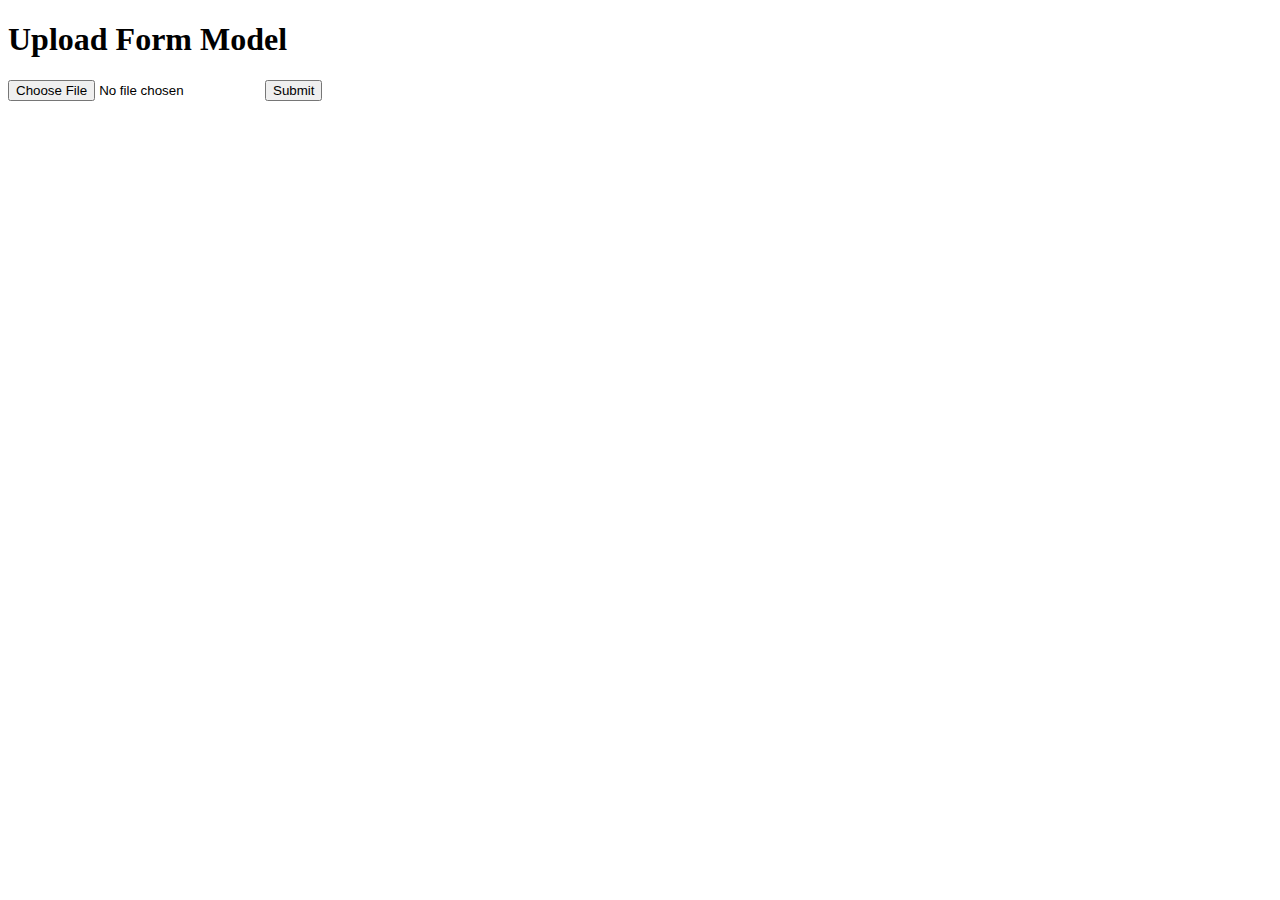
==== src/main/webapp/upload.html @ 952549c5 "Implemented form upload." ====
<!DOCTYPE html>
<html lang="en">
	<head>
		<meta charset="UTF-8">
		<title>Excel Based Form Demo - Upload</title>
		<meta charset="utf-8">
		<link rel="stylesheet" type="text/css" href="css/upload.css" />
	</head>
	<body>
		<h1>Upload Form Model</h1>

		<form action="/form/upload" enctype="multipart/form-data" method="post">
			<input type="file" name="file" accept="application/vnd.openxmlformats-officedocument.spreadsheetml.sheet" />
			<input type="submit" value="Submit">
		</form>
		<script src="lib/jquery.min.js"></script>
		<script src="js/upload.js"></script>
	</body>
</html>
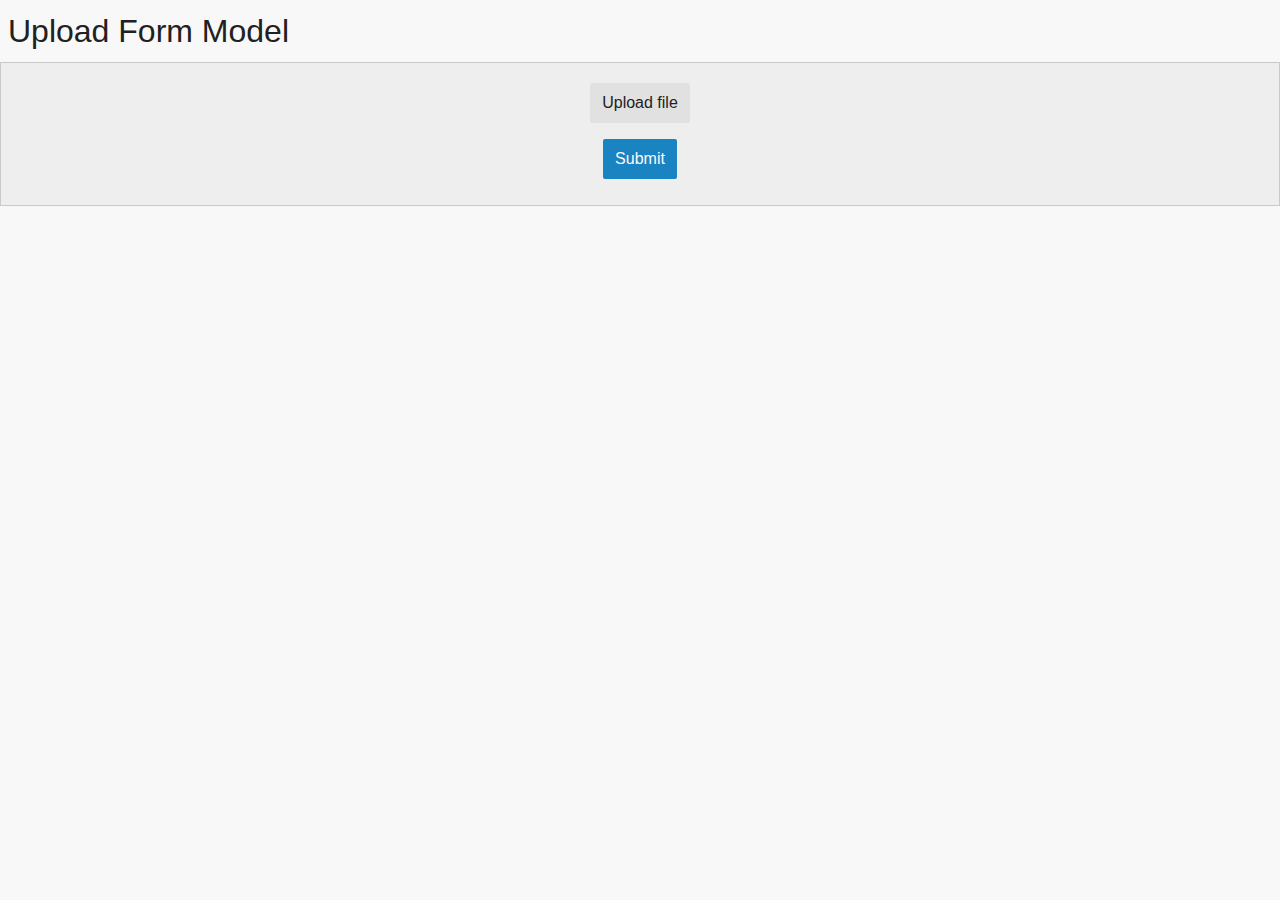
==== commit 67886247: "Added mini.css and generic elemenst (so far navigation bar only). Refactored certain sections." ====
--- a/src/main/webapp/upload.html
+++ b/src/main/webapp/upload.html
@@ -3,17 +3,26 @@
 	<head>
 		<meta charset="UTF-8">
 		<title>Excel Based Form Demo - Upload</title>
-		<meta charset="utf-8">
-		<link rel="stylesheet" type="text/css" href="css/upload.css" />
+		<link rel="stylesheet" type="text/css" href="lib/mini.min.css">
+		<link rel="stylesheet" type="text/css" href="css/main.css" />
 	</head>
 	<body>
+		<div id="navigation"></div>
 		<h1>Upload Form Model</h1>
 
 		<form action="/form/upload" enctype="multipart/form-data" method="post">
-			<input type="file" name="file" accept="application/vnd.openxmlformats-officedocument.spreadsheetml.sheet" />
-			<input type="submit" value="Submit">
+			<div>
+				<input id="file-input" type="file" name="file" accept="application/vnd.openxmlformats-officedocument.spreadsheetml.sheet" />
+				<label for="file-input" class="button">Upload file</label>
+				<span id="file-name"></span>
+			</div>
+			<div>
+				<input type="submit" class="primary" value="Submit">
+			</div>
 		</form>
 		<script src="lib/jquery.min.js"></script>
+		<script src="lib/handlebars-v4.0.11.js"></script>
+		<script src="js/templates.js"></script>
 		<script src="js/upload.js"></script>
 	</body>
 </html>--- a/src/main/webapp/lib/mini.min.css
+++ b/src/main/webapp/lib/mini.min.css
@@ -0,0 +1,2 @@
+html{font-size:16px}html,*{font-family:-apple-system, BlinkMacSystemFont,"Segoe UI","Roboto", "Droid Sans","Helvetica Neue", Helvetica, Arial, sans-serif;line-height:1.5;-webkit-text-size-adjust:100%}*{font-size:1rem}body{margin:0;color:#212121;background:#f8f8f8}article,aside,section,figcaption,figure,main,details,menu{display:block}summary{display:list-item}abbr[title]{border-bottom:none;text-decoration:underline}audio,video{display:inline-block}svg:not(:root){overflow:hidden}input{overflow:visible}img{max-width:100%;height:auto}dfn{font-style:italic}h1,h2,h3,h4,h5,h6{line-height:1.2em;margin:0.75rem 0.5rem;font-weight:500}h1 small,h2 small,h3 small,h4 small,h5 small,h6 small{color:#424242;display:block;margin-top:-.25rem}h1{font-size:2rem}h2{font-size:1.6875rem}h3{font-size:1.4375rem}h4{font-size:1.1875rem}h5{font-size:1rem}h6{font-size:.8125rem}p{margin:.5rem}ol,ul{margin:.5rem;padding-left:1rem}b,strong{font-weight:700}hr{box-sizing:content-box;border:0;overflow:visible;line-height:1.25em;margin:.5rem;height:.0625rem;background:linear-gradient(to right, #bdbdbd, #8c8c8c, #bdbdbd)}blockquote{display:block;position:relative;font-style:italic;background:#eee;margin:.5rem;padding:0.5rem 0.5rem 1.5rem;border-left:.25rem solid #505050;border-radius:0 .125rem .125rem 0}blockquote:after{position:absolute;font-style:normal;font-size:.875rem;color:#505050;left:.625rem;bottom:0;content:"— " attr(cite)}code,kbd,pre,samp{font-family:monospace, monospace}code{border-radius:.125rem;background:#e6e6e6;padding:0.125rem 0.25rem}pre{overflow:auto;border-radius:0 .125rem .125rem 0;background:#e6e6e6;padding:.75rem;margin:.5rem;border-left:.25rem solid #1565c0}kbd{border-radius:.125rem;background:#0c0c0c;color:#fafafa;padding:0.125rem 0.25rem}small,sup,sub{font-size:.75em}sup{top:-.5em}sub{bottom:-.25em}sup,sub{line-height:0;position:relative;vertical-align:baseline}a{color:#0277bd;text-decoration:underline;opacity:1;transition:opacity 0.3s}a:visited{color:#01579b}a:hover,a:focus{opacity:0.75}figcaption{font-size:.8125rem;color:#424242}.container{margin:0 auto;padding:0 .75rem}.row{box-sizing:border-box;display:-webkit-box;-webkit-box-flex:0;-webkit-box-orient:horizontal;-webkit-box-direction:normal;display:-webkit-flex;display:flex;-webkit-flex:0 1 auto;flex:0 1 auto;-webkit-flex-flow:row wrap;flex-flow:row wrap}.col-sm,[class^='col-sm-'],[class^='col-sm-offset-'],.row[class*='cols-sm-']>*{box-sizing:border-box;-webkit-box-flex:0;-webkit-flex:0 0 auto;flex:0 0 auto;padding:0 0.25rem}.col-sm,.row.cols-sm>*{-webkit-box-flex:1;max-width:100%;-webkit-flex-grow:1;flex-grow:1;-webkit-flex-basis:0;flex-basis:0}.col-sm-1,.row.cols-sm-1>*{max-width:8.33333%;-webkit-flex-basis:8.33333%;flex-basis:8.33333%}.col-sm-2,.row.cols-sm-2>*{max-width:16.66667%;-webkit-flex-basis:16.66667%;flex-basis:16.66667%}.col-sm-3,.row.cols-sm-3>*{max-width:25%;-webkit-flex-basis:25%;flex-basis:25%}.col-sm-4,.row.cols-sm-4>*{max-width:33.33333%;-webkit-flex-basis:33.33333%;flex-basis:33.33333%}.col-sm-5,.row.cols-sm-5>*{max-width:41.66667%;-webkit-flex-basis:41.66667%;flex-basis:41.66667%}.col-sm-6,.row.cols-sm-6>*{max-width:50%;-webkit-flex-basis:50%;flex-basis:50%}.col-sm-7,.row.cols-sm-7>*{max-width:58.33333%;-webkit-flex-basis:58.33333%;flex-basis:58.33333%}.col-sm-8,.row.cols-sm-8>*{max-width:66.66667%;-webkit-flex-basis:66.66667%;flex-basis:66.66667%}.col-sm-9,.row.cols-sm-9>*{max-width:75%;-webkit-flex-basis:75%;flex-basis:75%}.col-sm-10,.row.cols-sm-10>*{max-width:83.33333%;-webkit-flex-basis:83.33333%;flex-basis:83.33333%}.col-sm-11,.row.cols-sm-11>*{max-width:91.66667%;-webkit-flex-basis:91.66667%;flex-basis:91.66667%}.col-sm-12,.row.cols-sm-12>*{max-width:100%;-webkit-flex-basis:100%;flex-basis:100%}.col-sm-offset-0{margin-left:0}.col-sm-offset-1{margin-left:8.33333%}.col-sm-offset-2{margin-left:16.66667%}.col-sm-offset-3{margin-left:25%}.col-sm-offset-4{margin-left:33.33333%}.col-sm-offset-5{margin-left:41.66667%}.col-sm-offset-6{margin-left:50%}.col-sm-offset-7{margin-left:58.33333%}.col-sm-offset-8{margin-left:66.66667%}.col-sm-offset-9{margin-left:75%}.col-sm-offset-10{margin-left:83.33333%}.col-sm-offset-11{margin-left:91.66667%}.col-sm-normal{-webkit-order:initial;order:initial}.col-sm-first{-webkit-order:-999;order:-999}.col-sm-last{-webkit-order:999;order:999}@media screen and (min-width: 768px){.col-md,[class^='col-md-'],[class^='col-md-offset-'],.row[class*='cols-md-']>*{box-sizing:border-box;-webkit-box-flex:0;-webkit-flex:0 0 auto;flex:0 0 auto;padding:0 0.25rem}.col-md,.row.cols-md>*{-webkit-box-flex:1;max-width:100%;-webkit-flex-grow:1;flex-grow:1;-webkit-flex-basis:0;flex-basis:0}.col-md-1,.row.cols-md-1>*{max-width:8.33333%;-webkit-flex-basis:8.33333%;flex-basis:8.33333%}.col-md-2,.row.cols-md-2>*{max-width:16.66667%;-webkit-flex-basis:16.66667%;flex-basis:16.66667%}.col-md-3,.row.cols-md-3>*{max-width:25%;-webkit-flex-basis:25%;flex-basis:25%}.col-md-4,.row.cols-md-4>*{max-width:33.33333%;-webkit-flex-basis:33.33333%;flex-basis:33.33333%}.col-md-5,.row.cols-md-5>*{max-width:41.66667%;-webkit-flex-basis:41.66667%;flex-basis:41.66667%}.col-md-6,.row.cols-md-6>*{max-width:50%;-webkit-flex-basis:50%;flex-basis:50%}.col-md-7,.row.cols-md-7>*{max-width:58.33333%;-webkit-flex-basis:58.33333%;flex-basis:58.33333%}.col-md-8,.row.cols-md-8>*{max-width:66.66667%;-webkit-flex-basis:66.66667%;flex-basis:66.66667%}.col-md-9,.row.cols-md-9>*{max-width:75%;-webkit-flex-basis:75%;flex-basis:75%}.col-md-10,.row.cols-md-10>*{max-width:83.33333%;-webkit-flex-basis:83.33333%;flex-basis:83.33333%}.col-md-11,.row.cols-md-11>*{max-width:91.66667%;-webkit-flex-basis:91.66667%;flex-basis:91.66667%}.col-md-12,.row.cols-md-12>*{max-width:100%;-webkit-flex-basis:100%;flex-basis:100%}.col-md-offset-0{margin-left:0}.col-md-offset-1{margin-left:8.33333%}.col-md-offset-2{margin-left:16.66667%}.col-md-offset-3{margin-left:25%}.col-md-offset-4{margin-left:33.33333%}.col-md-offset-5{margin-left:41.66667%}.col-md-offset-6{margin-left:50%}.col-md-offset-7{margin-left:58.33333%}.col-md-offset-8{margin-left:66.66667%}.col-md-offset-9{margin-left:75%}.col-md-offset-10{margin-left:83.33333%}.col-md-offset-11{margin-left:91.66667%}.col-md-normal{-webkit-order:initial;order:initial}.col-md-first{-webkit-order:-999;order:-999}.col-md-last{-webkit-order:999;order:999}}@media screen and (min-width: 1280px){.col-lg,[class^='col-lg-'],[class^='col-lg-offset-'],.row[class*='cols-lg-']>*{box-sizing:border-box;-webkit-box-flex:0;-webkit-flex:0 0 auto;flex:0 0 auto;padding:0 0.25rem}.col-lg,.row.cols-lg>*{-webkit-box-flex:1;max-width:100%;-webkit-flex-grow:1;flex-grow:1;-webkit-flex-basis:0;flex-basis:0}.col-lg-1,.row.cols-lg-1>*{max-width:8.33333%;-webkit-flex-basis:8.33333%;flex-basis:8.33333%}.col-lg-2,.row.cols-lg-2>*{max-width:16.66667%;-webkit-flex-basis:16.66667%;flex-basis:16.66667%}.col-lg-3,.row.cols-lg-3>*{max-width:25%;-webkit-flex-basis:25%;flex-basis:25%}.col-lg-4,.row.cols-lg-4>*{max-width:33.33333%;-webkit-flex-basis:33.33333%;flex-basis:33.33333%}.col-lg-5,.row.cols-lg-5>*{max-width:41.66667%;-webkit-flex-basis:41.66667%;flex-basis:41.66667%}.col-lg-6,.row.cols-lg-6>*{max-width:50%;-webkit-flex-basis:50%;flex-basis:50%}.col-lg-7,.row.cols-lg-7>*{max-width:58.33333%;-webkit-flex-basis:58.33333%;flex-basis:58.33333%}.col-lg-8,.row.cols-lg-8>*{max-width:66.66667%;-webkit-flex-basis:66.66667%;flex-basis:66.66667%}.col-lg-9,.row.cols-lg-9>*{max-width:75%;-webkit-flex-basis:75%;flex-basis:75%}.col-lg-10,.row.cols-lg-10>*{max-width:83.33333%;-webkit-flex-basis:83.33333%;flex-basis:83.33333%}.col-lg-11,.row.cols-lg-11>*{max-width:91.66667%;-webkit-flex-basis:91.66667%;flex-basis:91.66667%}.col-lg-12,.row.cols-lg-12>*{max-width:100%;-webkit-flex-basis:100%;flex-basis:100%}.col-lg-offset-0{margin-left:0}.col-lg-offset-1{margin-left:8.33333%}.col-lg-offset-2{margin-left:16.66667%}.col-lg-offset-3{margin-left:25%}.col-lg-offset-4{margin-left:33.33333%}.col-lg-offset-5{margin-left:41.66667%}.col-lg-offset-6{margin-left:50%}.col-lg-offset-7{margin-left:58.33333%}.col-lg-offset-8{margin-left:66.66667%}.col-lg-offset-9{margin-left:75%}.col-lg-offset-10{margin-left:83.33333%}.col-lg-offset-11{margin-left:91.66667%}.col-lg-normal{-webkit-order:initial;order:initial}.col-lg-first{-webkit-order:-999;order:-999}.col-lg-last{-webkit-order:999;order:999}}form{background:#eee;border:.0625rem solid #c9c9c9;margin:.5rem;padding:0.75rem 0.5rem 1.125rem}fieldset{border:.0625rem solid #d0d0d0;border-radius:.125rem;margin:.125rem;padding:.5rem}legend{box-sizing:border-box;display:table;max-width:100%;white-space:normal;font-weight:700;font-size:.875rem;padding:0.125rem 0.25rem}label{padding:0.25rem 0.5rem}.input-group{display:inline-block}.input-group.fluid{display:-webkit-box;-webkit-box-pack:justify;display:-webkit-flex;display:flex;-webkit-align-items:center;align-items:center;-webkit-justify-content:center;justify-content:center}.input-group.fluid>input{-webkit-box-flex:1;max-width:100%;-webkit-flex-grow:1;flex-grow:1;-webkit-flex-basis:0px;flex-basis:0px}@media screen and (max-width: 767px){.input-group.fluid{-webkit-box-orient:vertical;-webkit-align-items:stretch;align-items:stretch;-webkit-flex-direction:column;flex-direction:column}}.input-group.vertical{display:-webkit-box;-webkit-box-orient:vertical;-webkit-box-pack:justify;display:-webkit-flex;display:flex;-webkit-flex-direction:column;flex-direction:column;-webkit-align-items:stretch;align-items:stretch;-webkit-justify-content:center;justify-content:center}.input-group.vertical>input{-webkit-box-flex:1;max-width:100%;-webkit-flex-grow:1;flex-grow:1;-webkit-flex-basis:0px;flex-basis:0px}[type="number"]::-webkit-inner-spin-button,[type="number"]::-webkit-outer-spin-button{height:auto}textarea{overflow:auto}[type="search"]{-webkit-appearance:textfield;outline-offset:-2px}[type="search"]::-webkit-search-cancel-button,[type="search"]::-webkit-search-decoration{-webkit-appearance:none}input:not([type]),[type="text"],[type="email"],[type="number"],[type="search"],[type="password"],[type="url"],[type="tel"],textarea,select{box-sizing:border-box;background:#fafafa;color:#212121;border:.0625rem solid #c9c9c9;border-radius:.125rem;margin:.25rem;padding:0.5rem 0.75rem}input:not([type="button"]):not([type="submit"]):not([type="reset"]):hover,input:not([type="button"]):not([type="submit"]):not([type="reset"]):focus,textarea:hover,textarea:focus,select:hover,select:focus{border-color:#0288d1;box-shadow:none}input:not([type="button"]):not([type="submit"]):not([type="reset"]):invalid,input:not([type="button"]):not([type="submit"]):not([type="reset"]):focus:invalid,textarea:invalid,textarea:focus:invalid,select:invalid,select:focus:invalid{border-color:#d32f2f;box-shadow:none}input:not([type="button"]):not([type="submit"]):not([type="reset"])[readonly],textarea[readonly],select[readonly]{background:#e5e5e5;border-color:#c9c9c9}select:not([multiple]):not([size]){padding-right:1.5rem;background:url('data:image/svg+xml, <svg xmlns="http://www.w3.org/2000/svg" viewBox="0 0 1 1.5"><path fill="%23212121" d="M.25.75h.5L.5 1"/></svg>') no-repeat right;background-color:#fafafa;-webkit-appearance:none;-moz-appearance:none;appearance:none}select:not([multiple]):not([size])[readonly]{background-color:#e5e5e5}select{max-width:100%}option{overflow:hidden;text-overflow:ellipsis}::-webkit-input-placeholder{opacity:1;color:#616161}::-moz-placeholder{opacity:1;color:#616161}::-ms-placeholder{opacity:1;color:#616161}::placeholder{opacity:1;color:#616161}button::-moz-focus-inner,[type="button"]::-moz-focus-inner,[type="reset"]::-moz-focus-inner,[type="submit"]::-moz-focus-inner{border-style:none;padding:0}button,html [type="button"],[type="reset"],[type="submit"]{-webkit-appearance:button}button{overflow:visible;text-transform:none}button,[type="button"],[type="submit"],[type="reset"],a.button,label.button,.button,a[role="button"],label[role="button"],[role="button"]{display:inline-block;background:rgba(220,220,220,0.75);color:#212121;border:0;border-radius:.125rem;padding:0.5rem 0.75rem;margin:.5rem;text-decoration:none;transition:background 0.3s;cursor:pointer}button:hover,button:focus,[type="button"]:hover,[type="button"]:focus,[type="submit"]:hover,[type="submit"]:focus,[type="reset"]:hover,[type="reset"]:focus,a.button:hover,a.button:focus,label.button:hover,label.button:focus,.button:hover,.button:focus,a[role="button"]:hover,a[role="button"]:focus,label[role="button"]:hover,label[role="button"]:focus,[role="button"]:hover,[role="button"]:focus{background:#dcdcdc;opacity:1}input:disabled,input[disabled],textarea:disabled,textarea[disabled],select:disabled,select[disabled],button:disabled,button[disabled],.button:disabled,.button[disabled],[role="button"]:disabled,[role="button"][disabled]{cursor:not-allowed;opacity:.75}input[type="file"]{border:0;height:1px;width:1px;margin:-1px;overflow:hidden;padding:0;position:absolute;clip:rect(0 0 0 0);-webkit-clip-path:inset(100%);clip-path:inset(100%)}.button-group{display:-webkit-box;display:-webkit-flex;display:flex;border:.0625rem solid #bdbdbd;border-radius:.125rem;margin:.5rem}.button-group>button,.button-group [type="button"],.button-group>[type="submit"],.button-group>[type="reset"],.button-group>.button,.button-group>[role="button"]{margin:0;-webkit-box-flex:1;max-width:100%;-webkit-flex:1 1 auto;flex:1 1 auto;text-align:center;border:0;border-radius:0}.button-group>:not(:first-child){border-left:.0625rem solid #bdbdbd}@media screen and (max-width: 767px){.button-group{-webkit-box-orient:vertical;-webkit-flex-direction:column;flex-direction:column}.button-group>:not(:first-child){border:0;border-top:.0625rem solid #bdbdbd}}[type="checkbox"],[type="radio"]{height:1px;width:1px;margin:-1px;overflow:hidden;position:absolute;clip:rect(0 0 0 0);-webkit-clip-path:inset(100%);clip-path:inset(100%)}.input-group [type="checkbox"]+label,.input-group [type="radio"]+label{position:relative;display:inline-block;margin-left:1.25rem;cursor:pointer}.input-group [type="checkbox"]+label:before,.input-group [type="radio"]+label:before{display:inline-block;position:absolute;top:.375rem;left:0;width:1rem;height:1rem;content:'';border:.0625rem solid #bdbdbd;border-radius:.125rem;background:#fafafa;color:#212121;margin-left:-1.25rem}.input-group [type="checkbox"]+label:hover:before,.input-group [type="checkbox"]+label:focus:before,.input-group [type="radio"]+label:hover:before,.input-group [type="radio"]+label:focus:before{border-color:#0288d1}.input-group [type="checkbox"]:focus+label:before,.input-group [type="radio"]:focus+label:before{border-color:#0288d1}.input-group [type="radio"]+label:before,.input-group [type="radio"]+label:after{border-radius:50%}.input-group [type="checkbox"][disabled]+label,.input-group [type="radio"][disabled]+label,.input-group [type="checkbox"]:disabled+label,.input-group [type="radio"]:disabled+label{cursor:not-allowed}.input-group [type="checkbox"][disabled]+label:before,.input-group [type="checkbox"][disabled]+label:after,.input-group [type="radio"][disabled]+label:before,.input-group [type="radio"][disabled]+label:after,.input-group [type="checkbox"]:disabled+label:before,.input-group [type="checkbox"]:disabled+label:after,.input-group [type="radio"]:disabled+label:before,.input-group [type="radio"]:disabled+label:after{opacity:.75}.input-group [type="checkbox"]:checked+label:after,.input-group [type="radio"]:checked+label:after{position:absolute;background:#212121;content:'';margin-left:-1.25rem;top:.625rem;left:.25rem;width:.625rem;height:.625rem}.input-group [type="checkbox"]+label.switch:before,.input-group [type="radio"]+label.switch:before{top:.5rem;width:1.75rem;height:.875rem;border:0;border-radius:.5rem;background:#c9c9c9;margin-left:-2.375rem}.input-group [type="checkbox"]+label.switch:after,.input-group [type="radio"]+label.switch:after{display:inline-block;content:'';position:absolute;left:0;width:1.25rem;height:1.25rem;background:#e0e0e0;border-radius:100%;top:.3125rem;margin-left:-3rem;transition:left 0.3s}.input-group [type="checkbox"]:checked+label.switch:before,.input-group [type="radio"]:checked+label.switch:before{background:#dcdcdc}.input-group [type="checkbox"]:checked+label.switch:after,.input-group [type="radio"]:checked+label.switch:after{left:1.75rem;width:1.25rem;height:1.25rem;top:.3125rem;margin-left:-3rem;background:#0277bd}button.primary,[type="button"].primary,[type="submit"].primary,[type="reset"].primary,.button.primary,[role="button"].primary{background:rgba(2,119,189,0.9);color:#fafafa}button.primary:hover,button.primary:focus,[type="button"].primary:hover,[type="button"].primary:focus,[type="submit"].primary:hover,[type="submit"].primary:focus,[type="reset"].primary:hover,[type="reset"].primary:focus,.button.primary:hover,.button.primary:focus,[role="button"].primary:hover,[role="button"].primary:focus{background:#0277bd}button.secondary,[type="button"].secondary,[type="submit"].secondary,[type="reset"].secondary,.button.secondary,[role="button"].secondary{background:rgba(198,40,40,0.9);color:#fafafa}button.secondary:hover,button.secondary:focus,[type="button"].secondary:hover,[type="button"].secondary:focus,[type="submit"].secondary:hover,[type="submit"].secondary:focus,[type="reset"].secondary:hover,[type="reset"].secondary:focus,.button.secondary:hover,.button.secondary:focus,[role="button"].secondary:hover,[role="button"].secondary:focus{background:#c62828}button.tertiary,[type="button"].tertiary,[type="submit"].tertiary,[type="reset"].tertiary,.button.tertiary,[role="button"].tertiary{background:rgba(95,145,51,0.9);color:#fafafa}button.tertiary:hover,button.tertiary:focus,[type="button"].tertiary:hover,[type="button"].tertiary:focus,[type="submit"].tertiary:hover,[type="submit"].tertiary:focus,[type="reset"].tertiary:hover,[type="reset"].tertiary:focus,.button.tertiary:hover,.button.tertiary:focus,[role="button"].tertiary:hover,[role="button"].tertiary:focus{background:#5f9133}button.inverse,[type="button"].inverse,[type="submit"].inverse,[type="reset"].inverse,.button.inverse,[role="button"].inverse{background:rgba(12,12,12,0.9);color:#fafafa}button.inverse:hover,button.inverse:focus,[type="button"].inverse:hover,[type="button"].inverse:focus,[type="submit"].inverse:hover,[type="submit"].inverse:focus,[type="reset"].inverse:hover,[type="reset"].inverse:focus,.button.inverse:hover,.button.inverse:focus,[role="button"].inverse:hover,[role="button"].inverse:focus{background:#0c0c0c}button.small,[type="button"].small,[type="submit"].small,[type="reset"].small,.button.small,[role="button"].small{border-radius:.0625rem;padding:0.25rem 0.375rem}button.large,[type="button"].large,[type="submit"].large,[type="reset"].large,.button.large,[role="button"].large{border-radius:.25rem;padding:0.75rem 1.125rem}header{display:block;height:2.75rem;background:#12171a;color:#f5f5f5;padding:0.125rem 0.5rem;white-space:nowrap;overflow-x:auto;overflow-y:hidden}header .logo{color:#f5f5f5;font-size:1.75rem;line-height:1.3125em;margin:0.0625rem 0.375rem 0.0625rem 0.0625rem;transition:opacity 0.3s}header button,header [type="button"],header a.button,header label.button,header .button,header a[role="button"],header label[role="button"],header [role="button"]{background:#12171a;color:#f5f5f5;vertical-align:top;margin:0.125rem 0}header button:hover,header button:focus,header [type="button"]:hover,header [type="button"]:focus,header a.button:hover,header a.button:focus,header label.button:hover,header label.button:focus,header .button:hover,header .button:focus,header a[role="button"]:hover,header a[role="button"]:focus,header label[role="button"]:hover,header label[role="button"]:focus,header [role="button"]:hover,header [role="button"]:focus{background:#20292e}header .logo,header a.button,header a[role="button"]{text-decoration:none}header.row{box-sizing:content-box}nav{display:block;background:#eceff1;border:.0625rem solid #c9c9c9;margin:.5rem;padding:0.75rem 1rem}nav a,nav a:visited{display:block;color:#145caf;text-decoration:none}nav .sublink-1{padding-left:1rem;position:relative}nav .sublink-1:before{position:absolute;left:.1875rem;top:-.0625rem;content:'';height:100%;border:.0625rem solid #bdbdbd;border-left:0}nav .sublink-2{padding-left:2rem;position:relative}nav .sublink-2:before{position:absolute;left:.1875rem;top:-.0625rem;content:'';height:100%;border:.0625rem solid #bdbdbd;border-left:0}footer{display:block;background:#192024;color:#f5f5f5;margin:1rem 0 0;padding:1.5rem 0.5rem 0.75rem;font-size:.875rem}footer a,footer a:visited{color:#0288d1}header.sticky,footer.sticky{position:-webkit-sticky;position:sticky;z-index:1101}header.sticky{top:0}footer.sticky{bottom:0}.drawer-toggle:before{position:relative;top:.4375rem;font-family:sans-serif;font-size:2.5rem;line-height:.125;content:'\2261'}.drawer{display:block;box-sizing:border-box;position:fixed;top:0;width:320px;height:100vh;overflow-y:auto;background:#eceff1;border:.0625rem solid #c9c9c9;margin:0;z-index:1110}.drawer:not(.right){left:-320px;transition:left 0.3s}.drawer.right{right:-320px;transition:right 0.3s}.drawer .close{position:absolute;top:.75rem;right:.25rem;z-index:1111;padding:0}@media screen and (max-width: 320px){.drawer{width:100%}}@media screen and (min-width: 768px){.drawer:not(.persistent){position:static;height:100%;z-index:1100}.drawer:not(.persistent) .close{display:none}.drawer-toggle:not(.persistent){display:none}}:checked+.drawer:not(.right){left:0}:checked+.drawer.right{right:0}table{border-collapse:separate;border-spacing:0;border:.0625rem solid #c9c9c9;margin:0 auto}table caption{font-size:1.5rem;margin:.5rem}table tr{padding:.5rem}table th,table td{padding:.625rem;border-left:.0625rem solid #c9c9c9;border-top:.0625rem solid #c9c9c9}table td{background:#fafafa}table thead th{border-top:0}table th{background:#e6e6e6}table th:first-child,table td:first-child{border-left:0}@media screen and (max-width: 767px){table:not(.preset){border-collapse:collapse;border:0;width:100%}table:not(.preset) thead,table:not(.preset) th{border:0;height:1px;width:1px;margin:-1px;overflow:hidden;padding:0;position:absolute;clip:rect(0 0 0 0);-webkit-clip-path:inset(100%);clip-path:inset(100%)}table:not(.preset) tr{display:block;border:.0625rem solid #c9c9c9;background:#fafafa;margin-bottom:.625rem}table:not(.preset) td{display:block;border:0;border-bottom:.0625rem solid #c9c9c9;text-align:right;min-height:1.5rem}table:not(.preset) td:before{content:attr(data-label);float:left;font-weight:700}table:not(.preset) td:last-child{border-bottom:0}}@media screen and (min-width: 768px){table.horizontal,table.scrollable{display:-webkit-box;-webkit-box-flex:0;-webkit-box-orient:horizontal;-webkit-box-direction:normal;display:-webkit-flex;display:flex;-webkit-flex:0 1 auto;flex:0 1 auto;-webkit-flex-flow:row wrap;flex-flow:row wrap;padding:.5rem}table.horizontal caption,table.scrollable caption{-webkit-box-flex:1;max-width:100%;-webkit-flex:0 0 100%;flex:0 0 100%}table.horizontal thead,table.horizontal tbody,table.scrollable thead,table.scrollable tbody{display:-webkit-box;-webkit-box-flex:0;-webkit-box-orient:horizontal;-webkit-box-direction:normal;display:-webkit-flex;display:flex}table.horizontal thead,table.scrollable thead{z-index:999}table.horizontal tr,table.scrollable tr{display:-webkit-box;display:-webkit-flex;display:flex}table.horizontal thead,table.horizontal tbody{-webkit-flex-flow:row nowrap;flex-flow:row nowrap}table.horizontal tbody{overflow:auto;-webkit-box-pack:justify;-webkit-justify-content:space-between;justify-content:space-between;-webkit-flex:1 0 0;flex:1 0 0}table.horizontal tr{-webkit-box-flex:1;-webkit-box-orient:vertical;-webkit-box-direction:normal;-webkit-flex-direction:column;flex-direction:column;-webkit-flex:1 0 auto;flex:1 0 auto}table.horizontal th,table.horizontal td{width:100%;border:.0625rem solid #c9c9c9}table.horizontal th:not(:first-child),table.horizontal td:not(:first-child){border-top:0}table.horizontal th{text-align:right}table.horizontal thead tr:first-child{padding-left:0}table.horizontal tbody tr:first-child>td{padding-left:1.25rem}table.scrollable{overflow:auto;max-height:400px;border:0;padding-top:0}table.scrollable thead,table.scrollable tbody{-webkit-box-flex:1;max-width:100%;-webkit-flex-flow:row wrap;flex-flow:row wrap;-webkit-flex:0 0 100%;flex:0 0 100%;border:.0625rem solid #c9c9c9}table.scrollable tbody{border-top:0;margin-top:-0.0625rem}table.scrollable tr{-webkit-box-flex:0;-webkit-box-orient:horizontal;-webkit-box-direction:normal;-webkit-flex-flow:row wrap;flex-flow:row wrap;-webkit-flex:0 0 100%;flex:0 0 100%;padding:0}table.scrollable th,table.scrollable td{-webkit-box-flex:1;-webkit-flex:1 0 0%;flex:1 0 0%;overflow:hidden;text-overflow:ellipsis}table.scrollable thead{position:sticky;top:0}}@media screen and (max-width: 767px){table.horizontal.preset,table.scrollable.preset{display:-webkit-box;-webkit-box-flex:0;-webkit-box-orient:horizontal;-webkit-box-direction:normal;display:-webkit-flex;display:flex;-webkit-flex:0 1 auto;flex:0 1 auto;-webkit-flex-flow:row wrap;flex-flow:row wrap;padding:.5rem}table.horizontal.preset caption,table.scrollable.preset caption{-webkit-box-flex:1;max-width:100%;-webkit-flex:0 0 100%;flex:0 0 100%}table.horizontal.preset thead,table.horizontal.preset tbody,table.scrollable.preset thead,table.scrollable.preset tbody{display:-webkit-box;-webkit-box-flex:0;-webkit-box-orient:horizontal;-webkit-box-direction:normal;display:-webkit-flex;display:flex}table.horizontal.preset thead,table.scrollable.preset thead{z-index:999}table.horizontal.preset tr,table.scrollable.preset tr{display:-webkit-box;display:-webkit-flex;display:flex}table.horizontal.preset thead,table.horizontal.preset tbody{-webkit-flex-flow:row nowrap;flex-flow:row nowrap}table.horizontal.preset tbody{overflow:auto;-webkit-box-pack:justify;-webkit-justify-content:space-between;justify-content:space-between;-webkit-flex:1 0 0;flex:1 0 0}table.horizontal.preset tr{-webkit-box-flex:1;-webkit-box-orient:vertical;-webkit-box-direction:normal;-webkit-flex-direction:column;flex-direction:column;-webkit-flex:1 0 auto;flex:1 0 auto}table.horizontal.preset th,table.horizontal.preset td{width:100%;border:.0625rem solid #c9c9c9}table.horizontal.preset th:not(:first-child),table.horizontal.preset td:not(:first-child){border-top:0}table.horizontal.preset th{text-align:right}table.horizontal.preset thead tr:first-child{padding-left:0}table.horizontal.preset tbody tr:first-child>td{padding-left:1.25rem}table.scrollable.preset{overflow:auto;max-height:400px;border:0;padding-top:0}table.scrollable.preset thead,table.scrollable.preset tbody{-webkit-box-flex:1;max-width:100%;-webkit-flex-flow:row wrap;flex-flow:row wrap;-webkit-flex:0 0 100%;flex:0 0 100%;border:.0625rem solid #c9c9c9}table.scrollable.preset tbody{border-top:0;margin-top:-0.0625rem}table.scrollable.preset tr{-webkit-box-flex:0;-webkit-box-orient:horizontal;-webkit-box-direction:normal;-webkit-flex-flow:row wrap;flex-flow:row wrap;-webkit-flex:0 0 100%;flex:0 0 100%;padding:0}table.scrollable.preset th,table.scrollable.preset td{-webkit-box-flex:1;-webkit-flex:1 0 0%;flex:1 0 0%;overflow:hidden;text-overflow:ellipsis}table.scrollable.preset thead{position:sticky;top:0}}table.striped tr:nth-of-type(2n)>td{background:#e5e5e5}@media screen and (max-width: 767px){table.striped:not(.preset) tr:nth-of-type(2n){background:#e5e5e5}}.card{display:-webkit-box;-webkit-box-orient:vertical;-webkit-box-pack:justify;-webkit-box-align:center;display:-webkit-flex;display:flex;-webkit-flex-direction:column;flex-direction:column;-webkit-justify-content:space-between;justify-content:space-between;-webkit-align-self:center;align-self:center;position:relative;width:100%;background:#fafafa;border:.0625rem solid #acacac;margin:.5rem;overflow:hidden}.card>.section{box-sizing:border-box;margin:0;border:0;border-radius:0;border-bottom:.0625rem solid #c9c9c9;padding:.5rem;width:100%}.card>.section.media{height:200px;padding:0;-o-object-fit:cover;object-fit:cover}.card>.section:last-child{border-bottom:0}@media screen and (min-width: 320px){.card{max-width:320px}}@media screen and (min-width: 480px){.card.large{max-width:480px}}@media screen and (min-width: 240px){.card.small{max-width:240px}}.card.fluid{max-width:100%;width:auto}.card.warning{background:#ffca28;border:.0625rem solid #e8b825}.card.warning>.section{border-bottom:.0625rem solid #e8b825}.card.warning>.section:last-child{border-bottom:0}.card.error{background:#b71c1c;color:#fafafa;border:.0625rem solid #a71a1a}.card.error>.section{border-bottom:.0625rem solid #a71a1a}.card.error>.section:last-child{border-bottom:0}.card>.section.dark{background:#e0e0e0}.card>.section.darker{background:#bdbdbd}.card>.section.double-padded{padding:.75rem}.tabs{width:100%;opacity:1;display:-webkit-box;-webkit-box-pack:justify;display:-webkit-flex;display:flex;-webkit-justify-content:space-between;justify-content:space-between;-webkit-flex-wrap:wrap;flex-wrap:wrap}.tabs>label{-webkit-box-flex:1;-webkit-flex-grow:1;flex-grow:1;-webkit-order:1;order:1;display:inline-block;height:1.5rem;cursor:pointer;transition:background 0.3s;background:#e6e6e6;border:.0625rem solid #bdbdbd;padding:.75rem}.tabs>label:hover,.tabs>label:focus{background:rgba(230,230,230,0.8)}.tabs>[type="radio"],.tabs>[type="checkbox"]{display:none;visibility:hidden}.tabs>label+div{-webkit-flex-basis:auto;flex-basis:auto;-webkit-order:2;order:2;height:1px;width:1px;margin:-1px;overflow:hidden;position:absolute;clip:rect(0 0 0 0);-webkit-clip-path:inset(100%);clip-path:inset(100%);-webkit-transform:scaleY(0);transform:scaleY(0);-webkit-transform-origin:top;transform-origin:top;transition:-webkit-transform 0.3s,
+transform 0.3s}.tabs>label:not(:first-of-type){border-left:0}.tabs>:checked+label{background:#eee;border-bottom-color:#0277bd}.tabs>:checked+label:hover,.tabs>:checked+label:focus{background:rgba(238,238,238,0.8)}.tabs>:checked+label+div{box-sizing:border-box;position:relative;height:400px;width:100%;overflow:auto;margin:0;-webkit-transform:scaleY(1);transform:scaleY(1);background:#fafafa;border:.0625rem solid #bdbdbd;border-top:0;padding:.5rem;clip:auto;-webkit-clip-path:inset(0%);clip-path:inset(0%)}.tabs.stacked{-webkit-box-orient:vertical;-webkit-flex-direction:column;flex-direction:column}.tabs.stacked>label{-webkit-order:initial;order:initial}.tabs.stacked>:checked+label{border:.0625rem solid #bdbdbd}.tabs.stacked>label+div{-webkit-order:initial;order:initial;-webkit-transform-origin:top;transform-origin:top}.tabs.stacked>label:not(:first-of-type){border:.0625rem solid #bdbdbd;border-top:0}.tabs.stacked>:checked+label+div{height:auto}@media screen and (max-width: 767px){.tabs{-webkit-box-orient:vertical;-webkit-flex-direction:column;flex-direction:column}.tabs>label{-webkit-order:initial;order:initial}.tabs>:checked+label{border:.0625rem solid #bdbdbd}.tabs>label+div{-webkit-order:initial;order:initial}.tabs>label:not(:first-of-type){border:.0625rem solid #bdbdbd;border-top:0}}mark{background:#0277bd;color:#fafafa;font-size:.9375em;line-height:1em;border-radius:.125rem;padding:0.125em 0.25em}mark.inline-block{display:inline-block}.toast{position:fixed;background:#424242;bottom:1.5rem;left:50%;transform:translate(-50%, -50%);color:#fafafa;border-radius:2rem;padding:0.75rem 1.5rem;z-index:1111}.tooltip{position:relative;display:inline-block}.tooltip:before,.tooltip:after{position:absolute;opacity:0;clip:rect(0 0 0 0);-webkit-clip-path:inset(100%);clip-path:inset(100%);transition:all 0.3s;z-index:1010;left:50%}.tooltip:not(.bottom):before,.tooltip:not(.bottom):after{bottom:75%}.tooltip.bottom:before,.tooltip.bottom:after{top:75%}.tooltip:hover:before,.tooltip:hover:after,.tooltip:focus:before,.tooltip:focus:after{opacity:1;clip:auto;-webkit-clip-path:inset(0%);clip-path:inset(0%)}.tooltip:before{content:'';background:transparent;border:.5rem solid transparent;left:50%;left:calc(50% - .5rem)}.tooltip:not(.bottom):before{border-top-color:#212121}.tooltip.bottom:before{border-bottom-color:#212121}.tooltip:after{content:attr(aria-label);background:#212121;border-radius:.125rem;color:#fafafa;padding:.5rem;white-space:nowrap;-webkit-transform:translateX(-50%);transform:translateX(-50%)}.tooltip:not(.bottom):after{margin-bottom:1rem}.tooltip.bottom:after{margin-top:1rem}.modal{position:fixed;top:0;left:0;display:none;width:100vw;height:100vh;background:rgba(0,0,0,0.45)}.modal .card{margin:0 auto;max-height:50vh;overflow:auto}.modal .card .close{position:absolute;top:.75rem;right:.25rem;padding:0}:checked+.modal{display:-webkit-box;-webkit-box-flex:0;display:-webkit-flex;display:flex;-webkit-flex:0 1 auto;flex:0 1 auto;z-index:1200}:checked+.modal .card .close{z-index:1211}mark.secondary{background:#e53935}mark.tertiary{background:#689f38}mark.tag{border-radius:200px;padding:0.25em 0.5em}mark.inline-block{font-size:1em;line-height:1.375em;padding:.375em}.toast.small{border-radius:1.5rem;padding:0.5rem 1rem}.toast.large{border-radius:3rem;padding:1.125rem 2.25rem}progress{display:block;vertical-align:baseline;-webkit-appearance:none;-moz-appearance:none;appearance:none;height:.625rem;width:90%;width:calc(100% - 1rem);margin:.5rem .5rem;border:0;border-radius:.125rem;background:#e0e0e0;color:#0277bd}progress::-webkit-progress-value{background:#0277bd;border-top-left-radius:.125rem;border-bottom-left-radius:.125rem}progress::-webkit-progress-bar{background:#e0e0e0}progress::-moz-progress-bar{background:#0277bd;border-top-left-radius:.125rem;border-bottom-left-radius:.125rem}progress[value="1000"]::-webkit-progress-value{border-radius:.125rem}progress[value="1000"]::-moz-progress-bar{border-radius:.125rem}@-webkit-keyframes spinner-donut-anim{0%{-webkit-transform:rotate(0deg)}100%{-webkit-transform:rotate(360deg)}}@keyframes spinner-donut-anim{0%{transform:rotate(0deg)}100%{transform:rotate(360deg)}}.spinner-donut{display:inline-block;border:.25rem solid #e3f2fd;border-left:.25rem solid #1565c0;border-radius:50%;width:1.25rem;height:1.25rem;-webkit-animation:spinner-donut-anim 1.2s linear infinite;animation:spinner-donut-anim 1.2s linear infinite}progress.inline{display:inline-block;vertical-align:middle;width:60%}progress.secondary{color:#e53935}progress.secondary::-webkit-progress-value{background:#e53935}progress.secondary::-moz-progress-bar{background:#e53935}progress.tertiary{color:#689f38}progress.tertiary::-webkit-progress-value{background:#689f38}progress.tertiary::-moz-progress-bar{background:#689f38}.spinner-donut.secondary{border:.25rem solid #ffebee;border-left:.25rem solid #c62828}.spinner-donut.tertiary{border:.25rem solid #e8f5e9;border-left:.25rem solid #2e7d32}.spinner-donut.large{border-width:.375rem;width:2rem;height:2rem}.hidden{display:none !important}.visually-hidden{position:absolute !important;width:1px !important;height:1px !important;margin:-1px !important;border:0 !important;padding:0 !important;clip:rect(0 0 0 0) !important;-webkit-clip-path:inset(100%) !important;clip-path:inset(100%) !important;overflow:hidden !important}ul.breadcrumbs{display:-webkit-box;display:-webkit-flex;display:flex;list-style:none;margin:.5rem;padding:0}ul.breadcrumbs li{-webkit-box-flex:1;max-width:100%;-webkit-flex-grow:1;flex-grow:1;-webkit-flex-basis:0;flex-basis:0;position:relative;text-align:center;background:#e6e6e6;height:2rem;line-height:2rem;margin-right:1.125rem}ul.breadcrumbs li:before,ul.breadcrumbs li:after{content:"";position:absolute;top:0;width:0;height:0;border:0 solid #e6e6e6;border-width:1rem 1rem}ul.breadcrumbs li:before{left:-1rem;border-left-color:transparent}ul.breadcrumbs li:after{left:100%;border-color:transparent;border-left-color:#e6e6e6}ul.breadcrumbs li:first-child:before{border:0}ul.breadcrumbs li:last-child{margin-right:0}ul.breadcrumbs li:last-child:after{border:0}.close{display:inline-block;width:1.5rem;font-family:sans-serif;font-size:1.5rem;line-height:1;font-weight:700;border-radius:2rem;background:rgba(230,230,230,0);vertical-align:top;cursor:pointer;transition:background 0.3s}.close:hover,.close:focus{background:#e6e6e6}.close:before{content:"\00D7";display:block;text-align:center}.bordered{border:1px solid rgba(0,0,0,0.25) !important}.rounded{border-radius:.125rem !important}.circular{border-radius:50% !important}.responsive-margin{margin:.25rem !important}@media screen and (min-width: 768px){.responsive-margin{margin:.375rem !important}}@media screen and (min-width: 1280px){.responsive-margin{margin:.5rem !important}}.responsive-padding{padding:0.125rem 0.25rem !important}@media screen and (min-width: 768px){.responsive-padding{padding:0.25rem 0.375rem !important}}@media screen and (min-width: 1280px){.responsive-padding{padding:0.375rem 0.5rem !important}}.shadowed{box-shadow:0 .25rem .25rem 0 rgba(0,0,0,0.125),0 .125rem .125rem -.125rem rgba(0,0,0,0.25) !important}@media screen and (max-width: 767px){.hidden-sm{display:none !important}}@media screen and (min-width: 768px) and (max-width: 1279px){.hidden-md{display:none !important}}@media screen and (min-width: 1280px){.hidden-lg{display:none !important}}@media screen and (max-width: 767px){.visually-hidden-sm{position:absolute !important;width:1px !important;height:1px !important;margin:-1px !important;border:0 !important;padding:0 !important;clip:rect(0 0 0 0) !important;-webkit-clip-path:inset(100%) !important;clip-path:inset(100%) !important;overflow:hidden !important}}@media screen and (min-width: 768px) and (max-width: 1279px){.visually-hidden-md{position:absolute !important;width:1px !important;height:1px !important;margin:-1px !important;border:0 !important;padding:0 !important;clip:rect(0 0 0 0) !important;-webkit-clip-path:inset(100%) !important;clip-path:inset(100%) !important;overflow:hidden !important}}@media screen and (min-width: 1280px){.visually-hidden-lg{position:absolute !important;width:1px !important;height:1px !important;margin:-1px !important;border:0 !important;padding:0 !important;clip:rect(0 0 0 0) !important;-webkit-clip-path:inset(100%) !important;clip-path:inset(100%) !important;overflow:hidden !important}}--- a/src/main/webapp/css/main.css
+++ b/src/main/webapp/css/main.css
@@ -0,0 +1,9 @@
+form, .errorContainer {
+	margin: auto;
+	text-align: center;
+}
+
+.errorContainer {
+	max-width: 400px !important;
+	margin: 5px auto 15px auto;
+}